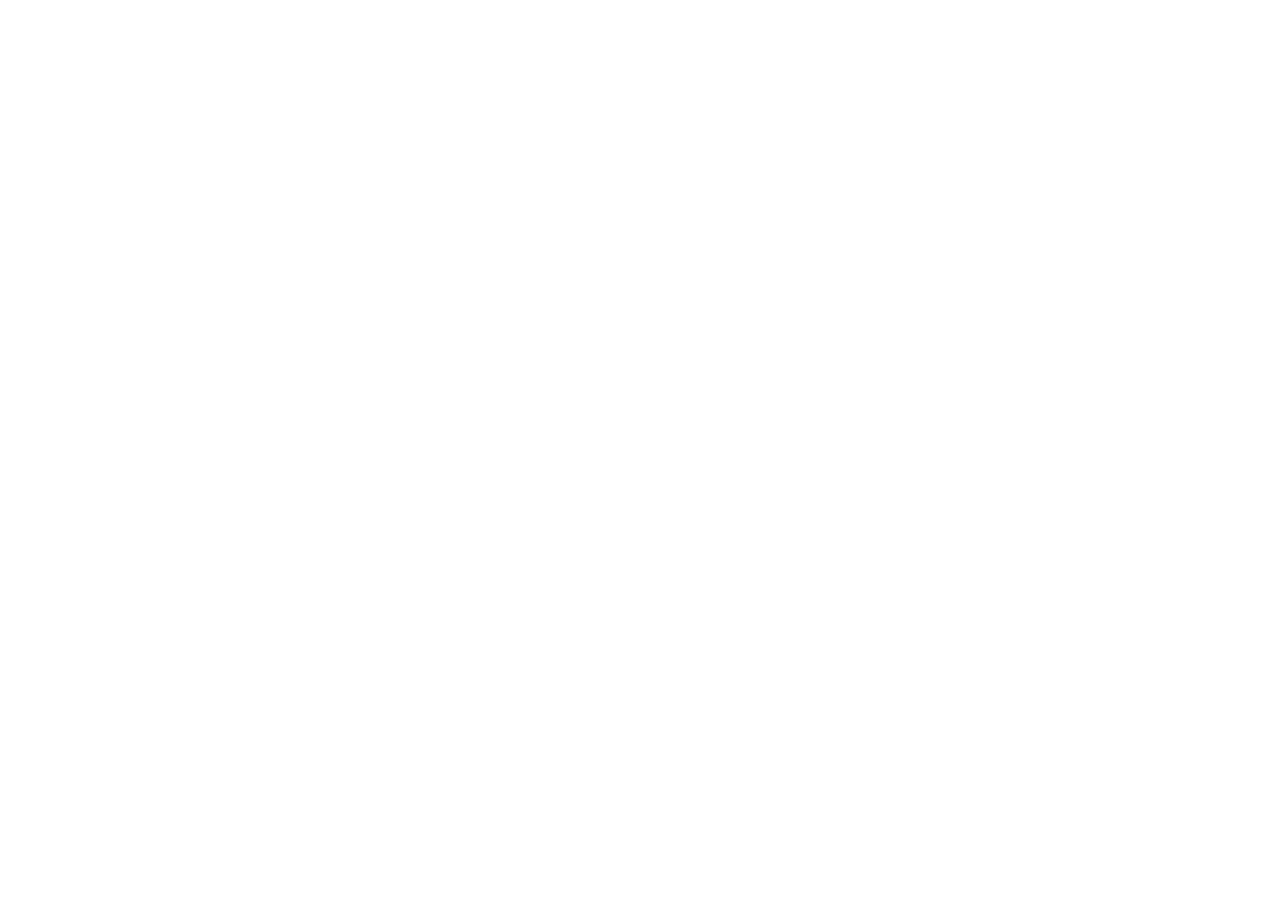
==== index.html @ 27ee2d7c "Update index.html" ====
<!DOCTYPE html>
<html lang="en">
<head>
    <meta charset="UTF-8">
    <meta name="viewport" content="width=device-width, initial-scale=1.0">
    <title>Document</title>
</head>
<body>
    
</body>
</html>
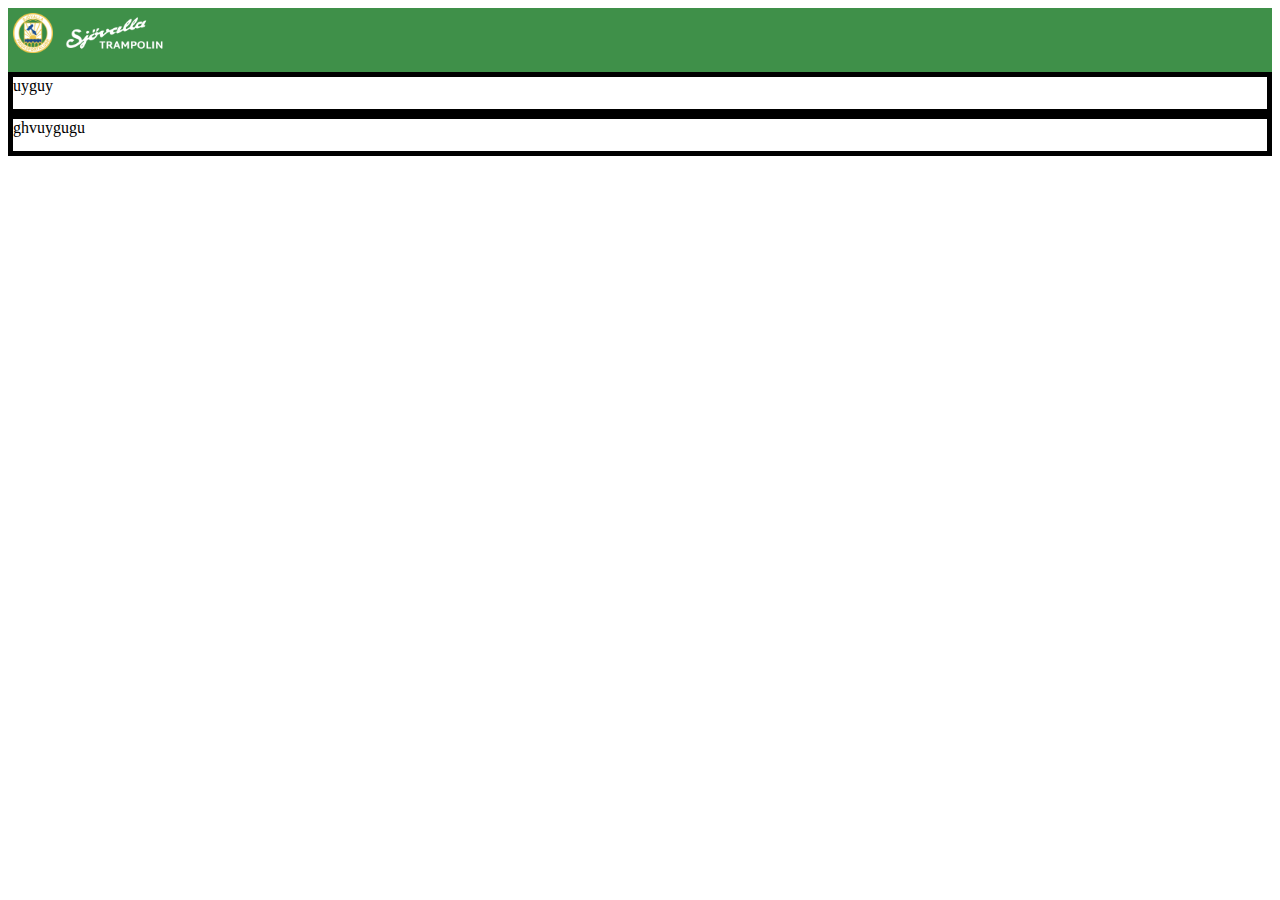
==== commit 2872c76d: "Har börjat på startsidan" ====
--- a/index.html
+++ b/index.html
@@ -4,8 +4,21 @@
     <meta charset="UTF-8">
     <meta name="viewport" content="width=device-width, initial-scale=1.0">
     <title>Document</title>
+    <link rel="stylesheet" href="css/style.css">
 </head>
 <body>
-    
+
+    <header>
+<img id=logga src="img/Sacro logga.png" alt="Sacro logga">
+    </header>
+
+    <main>
+uyguy
+    </main>
+
+    <footer>
+ghvuygugu
+    </footer>
+
 </body>
 </html>--- a/css/style.css
+++ b/css/style.css
@@ -0,0 +1,31 @@
+
+#wrapper {
+    display: grid;
+    width: 100vw;
+    grid-template-areas:
+    'hd hd'
+    'mn mn'
+    'ft ft';
+}
+
+header {
+    grid-area: hd;
+    background-color:#3F9049;
+    height: 4rem;
+}
+
+main {
+    grid-area: mn;
+    border: solid 5px black;
+    height: 2rem;
+}
+
+footer {
+    grid-area: ft;
+    border: solid 5px black;
+    height: 2rem;
+}
+
+#logga {
+    height: 3rem;
+}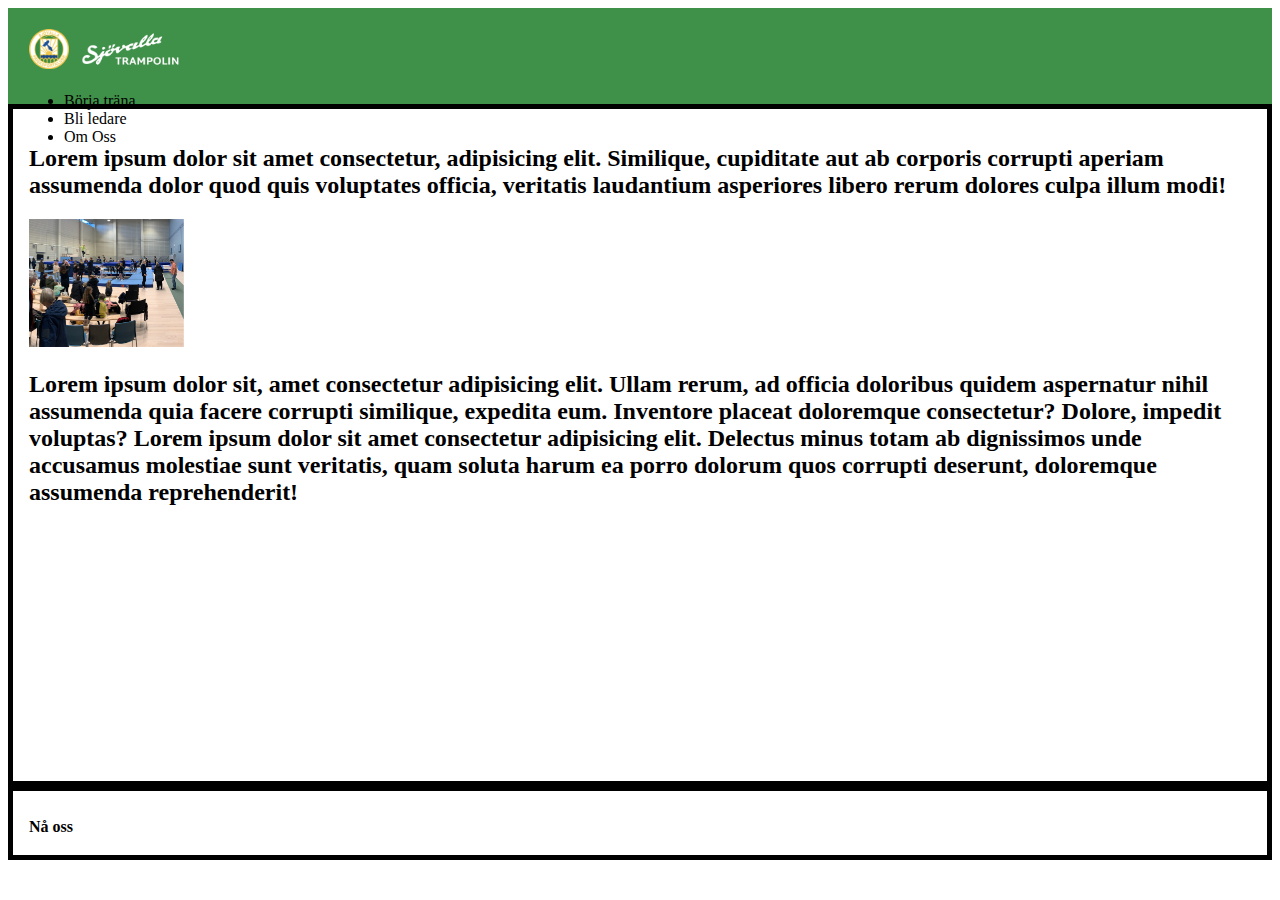
==== commit 7e321dfe: "Gjorde hamburger meny samt lite mer saker" ====
--- a/index.html
+++ b/index.html
@@ -3,22 +3,44 @@
 <head>
     <meta charset="UTF-8">
     <meta name="viewport" content="width=device-width, initial-scale=1.0">
-    <title>Document</title>
+    <title>home</title>
     <link rel="stylesheet" href="css/style.css">
 </head>
 <body>
 
     <header>
-<img id=logga src="img/Sacro logga.png" alt="Sacro logga">
-    </header>
+<img id=logga src="img/sacro-logga.png" alt="Sacro logga">
+
+<div id="hamburger">
+    <div id="line1"></div>
+    <div id="line2"></div>
+    <div id="line3"></div>
+</div>
+
+<nav class="menyn">
+    <ul>
+        <li> Börja träna </li>
+        <li> Bli ledare </li>
+        <li> Om Oss</li>
+    </ul>
+</nav>
+</header>
 
     <main>
-uyguy
+<h2>Lorem ipsum dolor sit amet consectetur, adipisicing elit. Similique, cupiditate aut ab corporis corrupti aperiam assumenda dolor quod quis voluptates officia, veritatis laudantium asperiores libero rerum dolores culpa illum modi!</h2>
+
+<p>
+<img id=nyheter src="img/nyheter.jpg" alt="bild från tävling">
+</p>
+<h2>Lorem ipsum dolor sit, amet consectetur adipisicing elit. Ullam rerum, ad officia doloribus quidem aspernatur nihil assumenda quia facere corrupti similique, expedita eum. Inventore placeat doloremque consectetur? Dolore, impedit voluptas? Lorem ipsum dolor sit amet consectetur adipisicing elit. Delectus minus totam ab dignissimos unde accusamus molestiae sunt veritatis, quam soluta harum ea porro dolorum quos corrupti deserunt, doloremque assumenda reprehenderit!
+</h2>
     </main>
 
     <footer>
-ghvuygugu
+<h1>Nå oss</h1>
     </footer>
 
+
+    <script src="js/script.js"></script>
 </body>
 </html>--- a/css/style.css
+++ b/css/style.css
@@ -12,20 +12,65 @@
     grid-area: hd;
     background-color:#3F9049;
     height: 4rem;
+    padding: 1rem;
 }
 
 main {
     grid-area: mn;
     border: solid 5px black;
-    height: 2rem;
+    height: 40rem;
+    padding: 1rem;
 }
 
 footer {
     grid-area: ft;
     border: solid 5px black;
-    height: 2rem;
+    height: 4rem;
 }
 
 #logga {
     height: 3rem;
-}+}
+
+#nyheter {
+    height: 8rem;
+}
+
+h1 {
+    font-size: 1rem;
+    padding: 1rem;
+}
+
+h2 {
+    font-size: 1.5rem;
+}
+
+nav.active {
+    display: block;
+}
+
+@media only screen and (max-width:600px) {body
+    { background-color: #ffffff;
+        }
+
+    header{
+        position: relative;
+    }
+
+    #hamburger {
+       
+        height: 1.5rem;
+        width: 2.2rem;
+        position: absolute;
+        top: 0.7rem;
+        right: 0.7rem;
+    }
+
+.menyn {
+        display: none;
+    }
+
+    #hamburger div{
+        border:#000 2px solid;
+        margin: 0.3rem
+    }}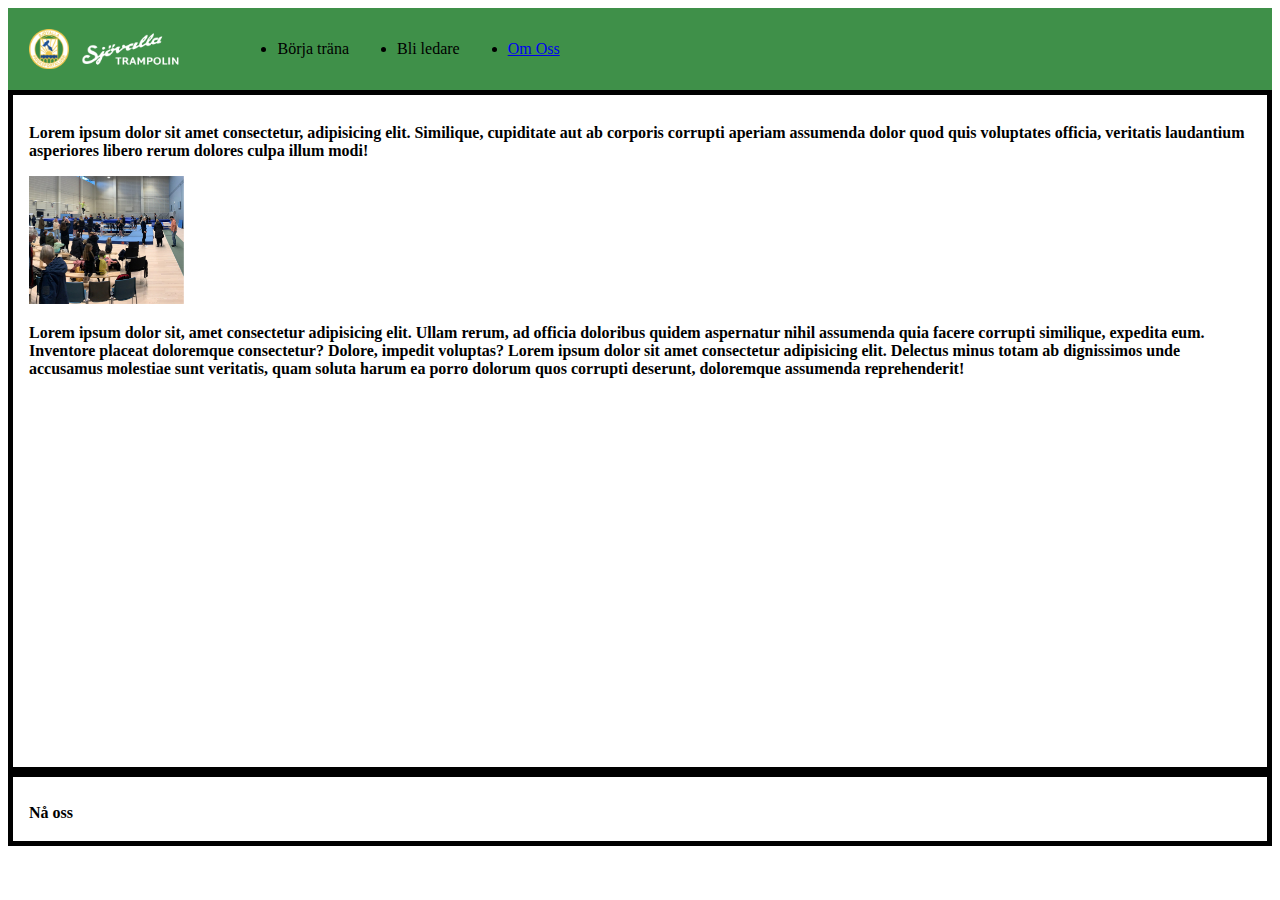
==== commit 97b917d8: "Ändrat storlekar och lagt till nya saker" ====
--- a/index.html
+++ b/index.html
@@ -20,8 +20,9 @@
 <nav class="menyn">
     <ul>
         <li> Börja träna </li>
-        <li> Bli ledare </li>
-        <li> Om Oss</li>
+        <li><a> Bli ledare </a></li>
+        <li><a href="om-oss.html">Om Oss</a></li>
+    </li>
     </ul>
 </nav>
 </header>
--- a/css/style.css
+++ b/css/style.css
@@ -11,7 +11,7 @@
 header {
     grid-area: hd;
     background-color:#3F9049;
-    height: 4rem;
+    height: auto;
     padding: 1rem;
 }
 
@@ -42,7 +42,7 @@
 }
 
 h2 {
-    font-size: 1.5rem;
+    font-size: 1rem;
 }
 
 nav.active {
@@ -55,6 +55,7 @@
 
     header{
         position: relative;
+        height: auto;
     }
 
     #hamburger {
@@ -73,4 +74,31 @@
     #hamburger div{
         border:#000 2px solid;
         margin: 0.3rem
-    }}+    }
+}
+
+@media only screen and (min-width:600px) {body
+    { background-color: #ffffff;
+        }
+
+    header{
+        position: relative;
+        height: auto;
+        display: flex;
+    }
+
+
+    .menyn {
+        display: flex;
+        align-content: flex-end;
+        list-style-type: none;
+    }
+
+    ul {
+        display: flex;
+    }
+    
+    nav ul li {
+        margin-left: 3rem;
+    }
+}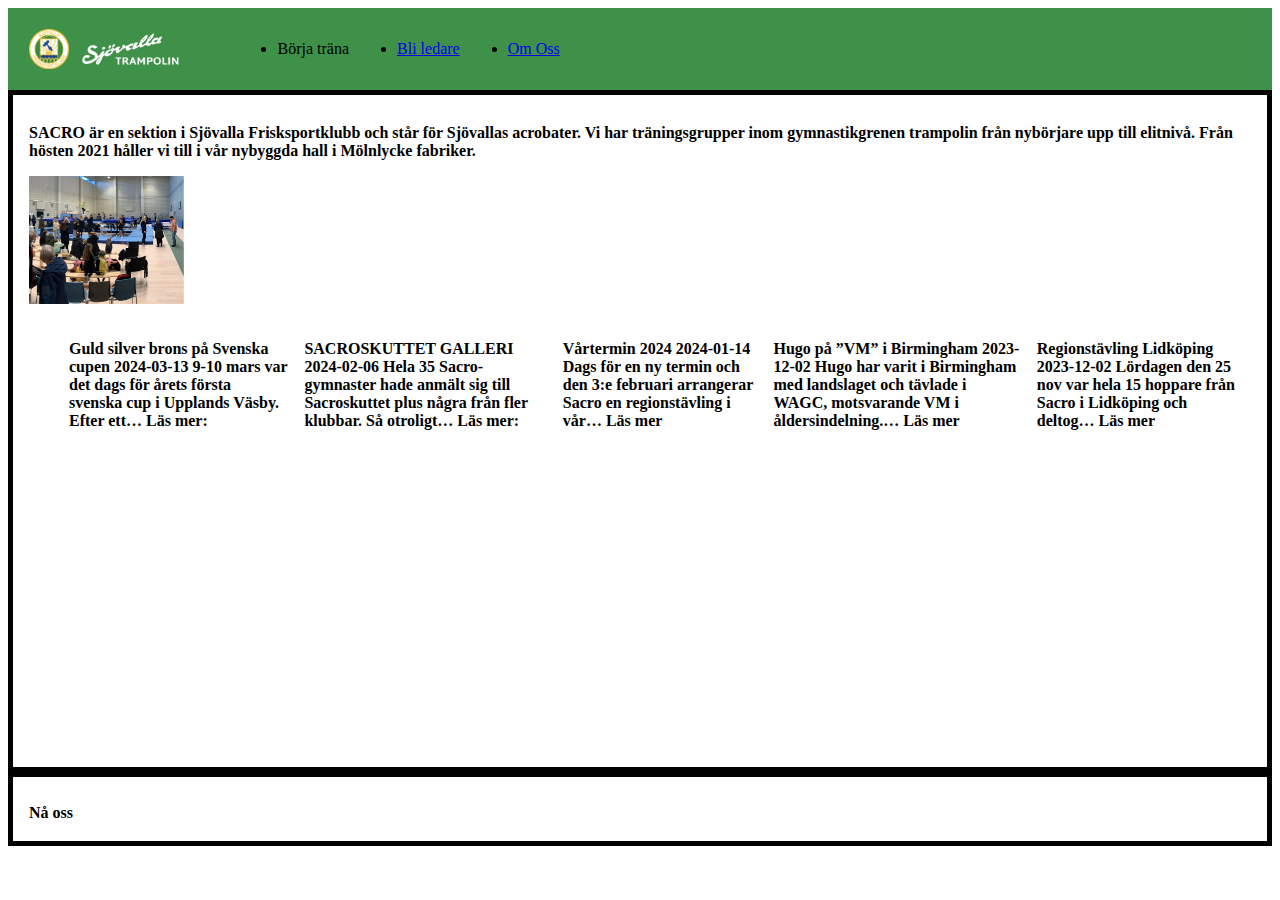
==== commit 8c29a43a: "Gjorde en hel del ny kod så som ny sida etc" ====
--- a/index.html
+++ b/index.html
@@ -20,7 +20,7 @@
 <nav class="menyn">
     <ul>
         <li> Börja träna </li>
-        <li><a> Bli ledare </a></li>
+        <li><a href="bli-ledare.html"> Bli ledare </a></li>
         <li><a href="om-oss.html">Om Oss</a></li>
     </li>
     </ul>
@@ -28,12 +28,39 @@
 </header>
 
     <main>
-<h2>Lorem ipsum dolor sit amet consectetur, adipisicing elit. Similique, cupiditate aut ab corporis corrupti aperiam assumenda dolor quod quis voluptates officia, veritatis laudantium asperiores libero rerum dolores culpa illum modi!</h2>
+<h2>SACRO är en sektion i Sjövalla Frisksportklubb och står för Sjövallas acrobater. Vi har träningsgrupper inom gymnastikgrenen trampolin från nybörjare upp till elitnivå. Från hösten 2021 håller vi till i vår nybyggda hall i Mölnlycke fabriker.</h2>
 
 <p>
 <img id=nyheter src="img/nyheter.jpg" alt="bild från tävling">
 </p>
-<h2>Lorem ipsum dolor sit, amet consectetur adipisicing elit. Ullam rerum, ad officia doloribus quidem aspernatur nihil assumenda quia facere corrupti similique, expedita eum. Inventore placeat doloremque consectetur? Dolore, impedit voluptas? Lorem ipsum dolor sit amet consectetur adipisicing elit. Delectus minus totam ab dignissimos unde accusamus molestiae sunt veritatis, quam soluta harum ea porro dolorum quos corrupti deserunt, doloremque assumenda reprehenderit!
+<h2>
+    <ul>
+            <li>
+                Guld silver brons på Svenska cupen
+                2024-03-13
+                9-10 mars var det dags för årets första svenska cup i Upplands Väsby. Efter ett… Läs mer:
+            </li>
+            <li>
+                SACROSKUTTET GALLERI
+                2024-02-06
+                Hela 35 Sacro-gymnaster hade anmält sig till Sacroskuttet plus några från fler klubbar. Så otroligt… Läs mer:
+            </li>
+            <li>
+                Vårtermin 2024
+                2024-01-14
+                Dags för en ny termin och den 3:e februari arrangerar Sacro en regionstävling i vår… Läs mer
+            </li>
+            <li>
+                Hugo på ”VM” i Birmingham
+                2023-12-02
+                Hugo har varit i Birmingham med landslaget och tävlade i WAGC, motsvarande VM i åldersindelning.… Läs mer
+            </li>
+            <li>
+                Regionstävling Lidköping
+                2023-12-02
+                Lördagen den 25 nov var hela 15 hoppare från Sacro i Lidköping och deltog… Läs mer
+            </li>
+    </ul>
 </h2>
     </main>
 
--- a/css/style.css
+++ b/css/style.css
@@ -49,6 +49,38 @@
     display: block;
 }
 
+h2 ul li {
+    list-style-type: none;
+    margin-top: 1rem;
+    margin-right: 1rem;
+}
+
+#ledare1 {
+    width: 7rem;
+    height: 7rem;
+    margin: 0.4rem;
+}
+
+#ledare2 {
+    width: 7rem;
+    height: 7rem;
+    margin: 0.4rem;
+}
+
+#ledare3 {
+    width: 7rem;
+    height: 7rem;
+    margin: 0.4rem;
+}
+
+#ledare4 {
+    width: 7rem;
+    height: 7rem;
+    margin: 0.4rem;
+}
+
+
+
 @media only screen and (max-width:600px) {body
     { background-color: #ffffff;
         }
@@ -67,7 +99,7 @@
         right: 0.7rem;
     }
 
-.menyn {
+    .menyn {
         display: none;
     }
 
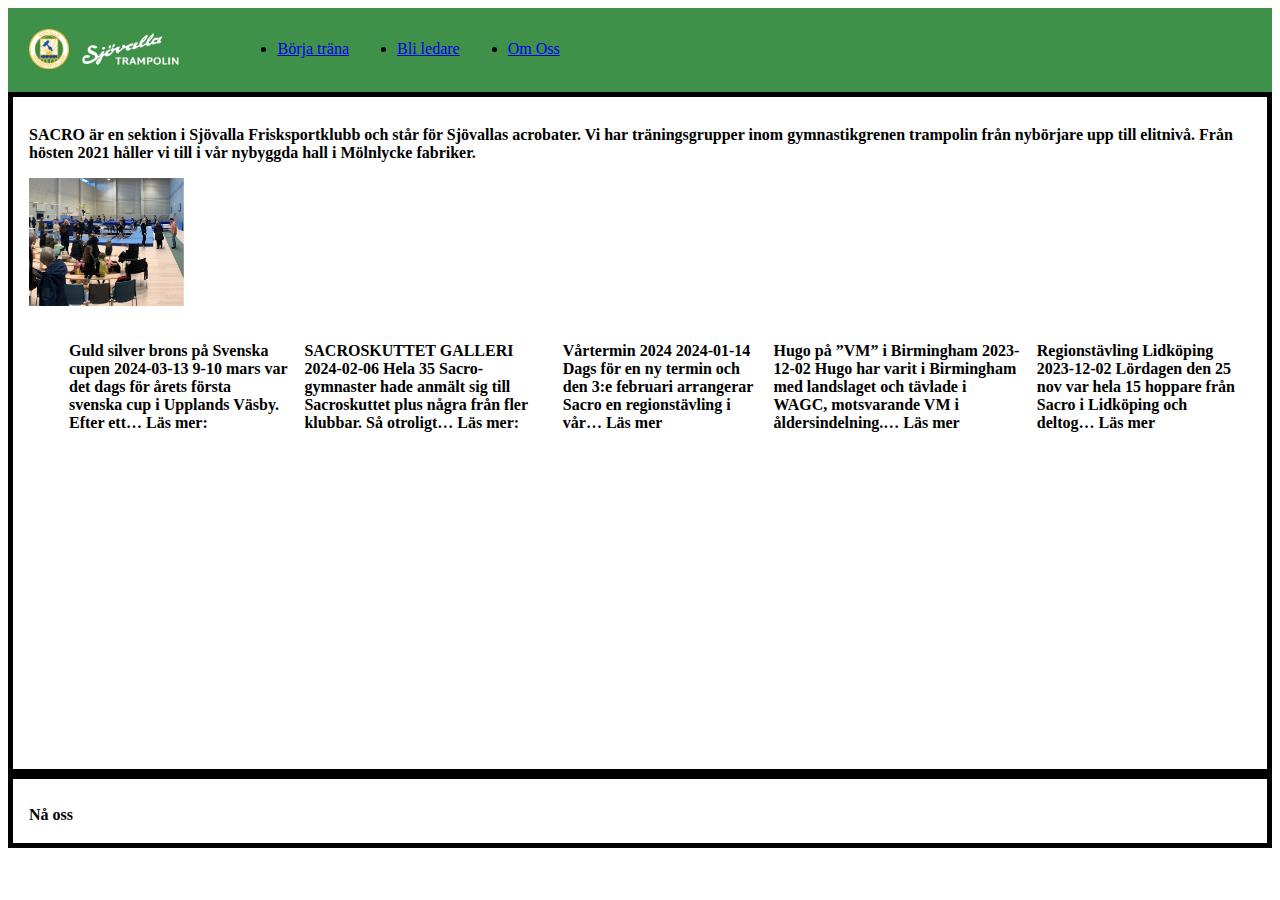
==== commit f96d3388: "Har gjort en hel del bland annat gjort klart alla 4 sidor" ====
--- a/index.html
+++ b/index.html
@@ -9,7 +9,7 @@
 <body>
 
     <header>
-<img id=logga src="img/sacro-logga.png" alt="Sacro logga">
+        <a href="index.html"><img id="logga" src="img/sacro-logga.png" alt="Sacro logga"></a>
 
 <div id="hamburger">
     <div id="line1"></div>
@@ -19,7 +19,7 @@
 
 <nav class="menyn">
     <ul>
-        <li> Börja träna </li>
+        <li><a href="borja-trana.html">Börja träna </a> </li>
         <li><a href="bli-ledare.html"> Bli ledare </a></li>
         <li><a href="om-oss.html">Om Oss</a></li>
     </li>
--- a/css/style.css
+++ b/css/style.css
@@ -18,7 +18,7 @@
 main {
     grid-area: mn;
     border: solid 5px black;
-    height: 40rem;
+    min-height: 40rem;
     padding: 1rem;
 }
 
@@ -43,6 +43,15 @@
 
 h2 {
     font-size: 1rem;
+}
+
+h2 ol li {
+    color: blue;
+}
+
+#anmälan {
+    color: blue;
+    text-decoration-line: underline;
 }
 
 nav.active {
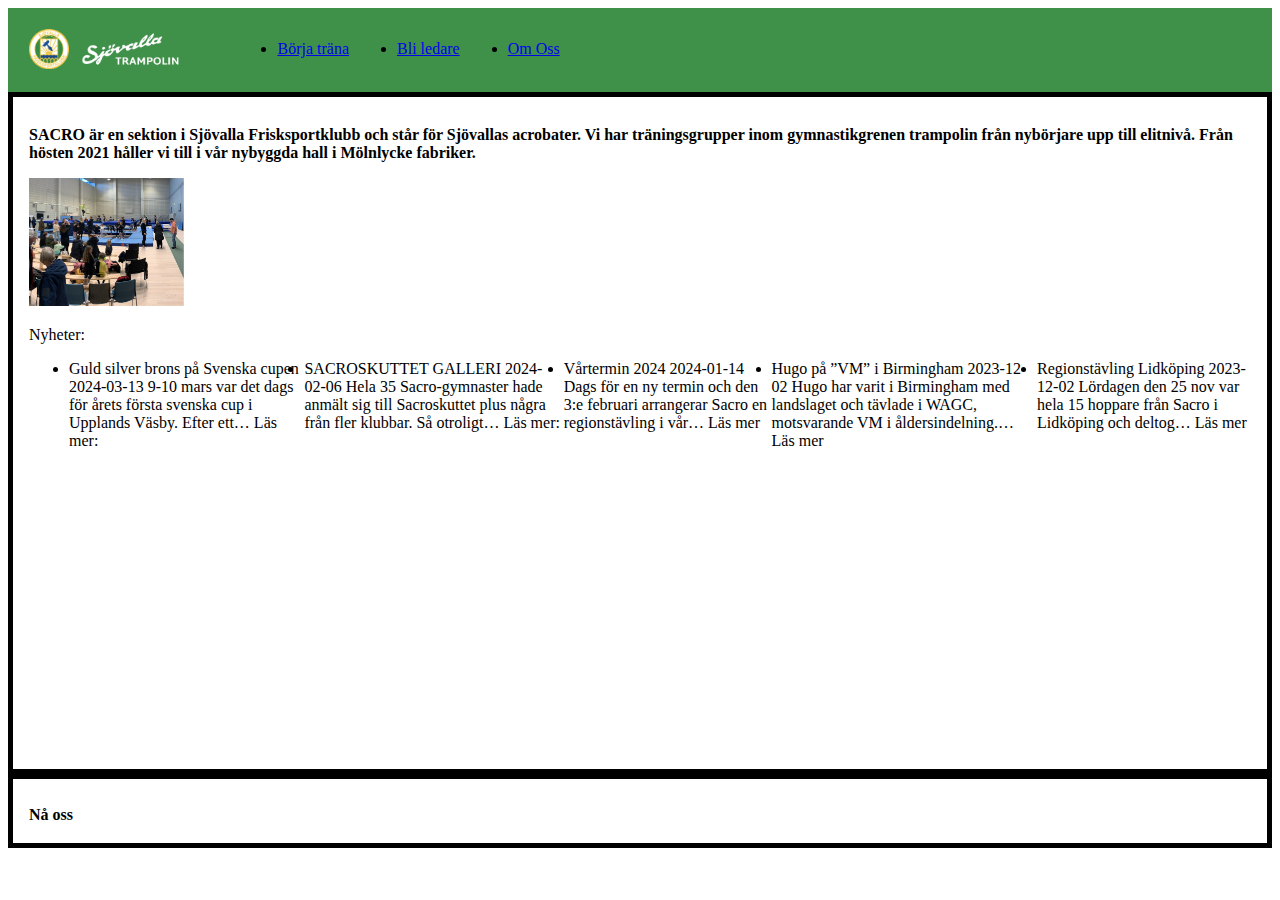
==== commit 78b1966b: "Jag har fixat fel som W3C validatorn markerat" ====
--- a/index.html
+++ b/index.html
@@ -22,7 +22,6 @@
         <li><a href="borja-trana.html">Börja träna </a> </li>
         <li><a href="bli-ledare.html"> Bli ledare </a></li>
         <li><a href="om-oss.html">Om Oss</a></li>
-    </li>
     </ul>
 </nav>
 </header>
@@ -33,7 +32,8 @@
 <p>
 <img id=nyheter src="img/nyheter.jpg" alt="bild från tävling">
 </p>
-<h2>
+<p>
+    Nyheter:
     <ul>
             <li>
                 Guld silver brons på Svenska cupen
@@ -61,7 +61,7 @@
                 Lördagen den 25 nov var hela 15 hoppare från Sacro i Lidköping och deltog… Läs mer
             </li>
     </ul>
-</h2>
+</p>
     </main>
 
     <footer>
--- a/css/style.css
+++ b/css/style.css
@@ -45,7 +45,11 @@
     font-size: 1rem;
 }
 
-h2 ol li {
+p {
+    font-size: 1rem;
+}
+
+ol li {
     color: blue;
 }
 
